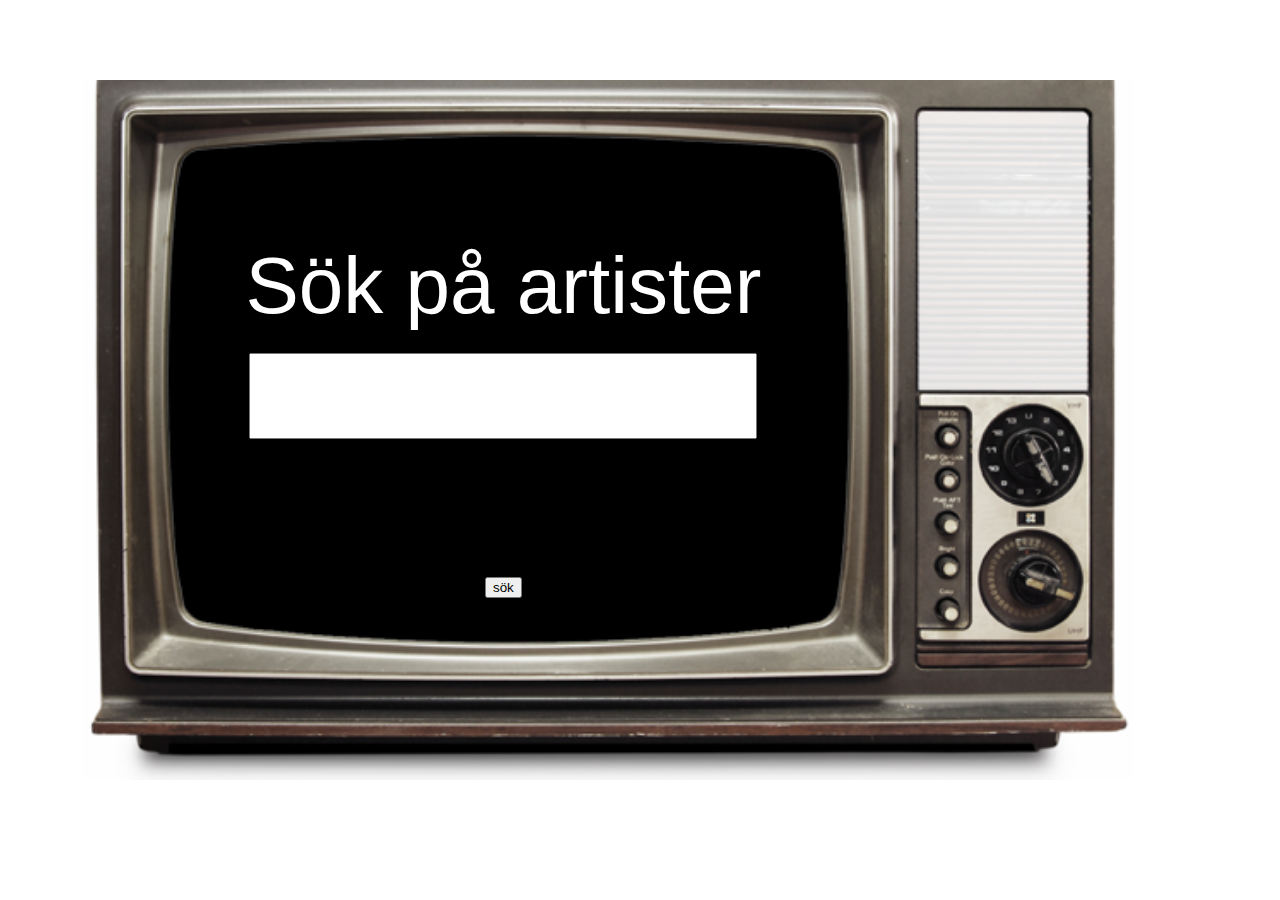
==== Project/views/index.html @ b2237d20 "hej" ====
<!DOCTYPE html>
<html>
<head>
	<meta charset="utf-8">
    <title>Spotitube</title>
    <link rel="stylesheet" href="../static/style.css">
    <meta name="viewport" content="initial-scale=1,maximum-scale=1,user-scalable=no">

</script>

</head>


<body>
    <div id="wrapper">
        <div id="TVn">
            <div id="rubrik">
               <p> Sök på artister </p>
            </div>
            <div id="search">
                <form action="/api/v1/search?artist= {{name}}" method ="GET">
                <input type="text" name="name" value="">
                <p><input type="submit" value="sök" id="submit"></p>
                </form>
            </div> 
        <div> 
	</div>
</body>
</html>
---- Project/static/style.css ----
body{
    font-family: Helvetica, Verdana, Arial, sans-serif;
	background-color: #FFF;

}
#wrapper{
	height: 100%;
	width: 95%;
}
/*
Svart bakgrund på playlist templatet
*/
#TVn{
	background: url(oldTV.png) no-repeat center center;
    color: white;
	text-align:center;

    -webkit-background-size: cover;
    -moz-background-size: cover;
    -o-background-size: cover;
    background-size: cover;

    margin: auto;
    margin-top: 10px;
    height: 700px;
    width: 1050px;
}
/*
alla divarna com är i TVn, rubriken, searchfältet och viedon
behövere vara lika breda. De måste vara positionerade på samma ställe 
och texten innuti måste vara centrerad. Så att även om texten i, typ 
artistnamnet ändras är det ändå centrerat i TVn.
*/

#rubrik{
    font-size: 80px;
    text-align: center;
    height: 100px;
    width: 700px;
    position: relative;
    top: 160px;
    left: 70px;
}

#search{
    font-size: 80px;
    text-align: center;
    position: relative;
    height: 200px;
    width: 700px;
    top: 160px;
    left: 70px;
}

form input[type="text"] {
    font-size: 50px;
    height: 80px;
    width: 500px;
    font-family: Helvetica, Verdana, Arial, sans-serif;
}

#artist{
    text-align: center;
    position: relative;
    height: 30px;
    width: 700px;
    top: 100px;
    left: 75px;
}

#video{
    height: 362px;
    width: 442px;
    position: relative;
    top: 115px;
    left: 105px;
    
}

#playlist{
    font-size: 13px;
    font-weight: bold;
    color: black;
    position: relative;
    left: 385px;
    top: -369px;

}
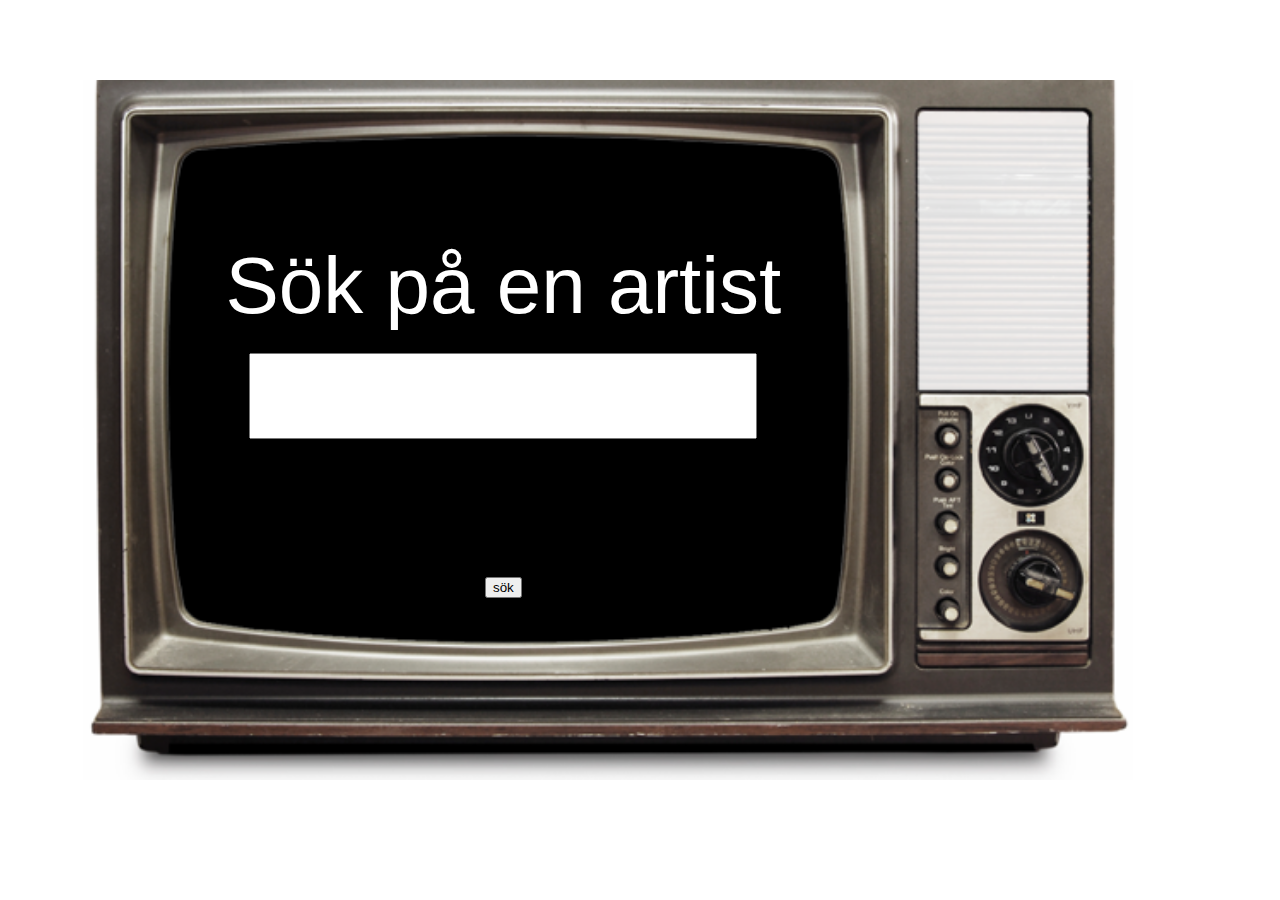
==== commit c03017ff: "ändrat lite i texten" ====
--- a/Project/views/index.html
+++ b/Project/views/index.html
@@ -10,16 +10,15 @@
 
 </head>
 
-
 <body>
     <div id="wrapper">
         <div id="TVn">
             <div id="rubrik">
-               <p> Sök på artister </p>
+               <p> Sök på en artist </p>
             </div>
             <div id="search">
-                <form action="/api/v1/search?artist= {{name}}" method ="GET">
-                <input type="text" name="name" value="">
+                <form action="/playlist" method ="POST">
+                <input type="text" name="req" id="apa">
                 <p><input type="submit" value="sök" id="submit"></p>
                 </form>
             </div> 
--- a/Project/static/style.css
+++ b/Project/static/style.css
@@ -33,6 +33,16 @@
 */
 
 #rubrik{
+    font-size: 80px;
+    text-align: center;
+    height: 100px;
+    width: 700px;
+    position: relative;
+    top: 160px;
+    left: 70px;
+}
+
+#fel{
     font-size: 80px;
     text-align: center;
     height: 100px;
@@ -85,4 +95,14 @@
     left: 385px;
     top: -369px;
 
+}
+
+#button{
+    display: block;
+    height: 20px;
+    width: 20px;
+    position: relative;
+    left: 385px;
+    top: -169px;
+
 }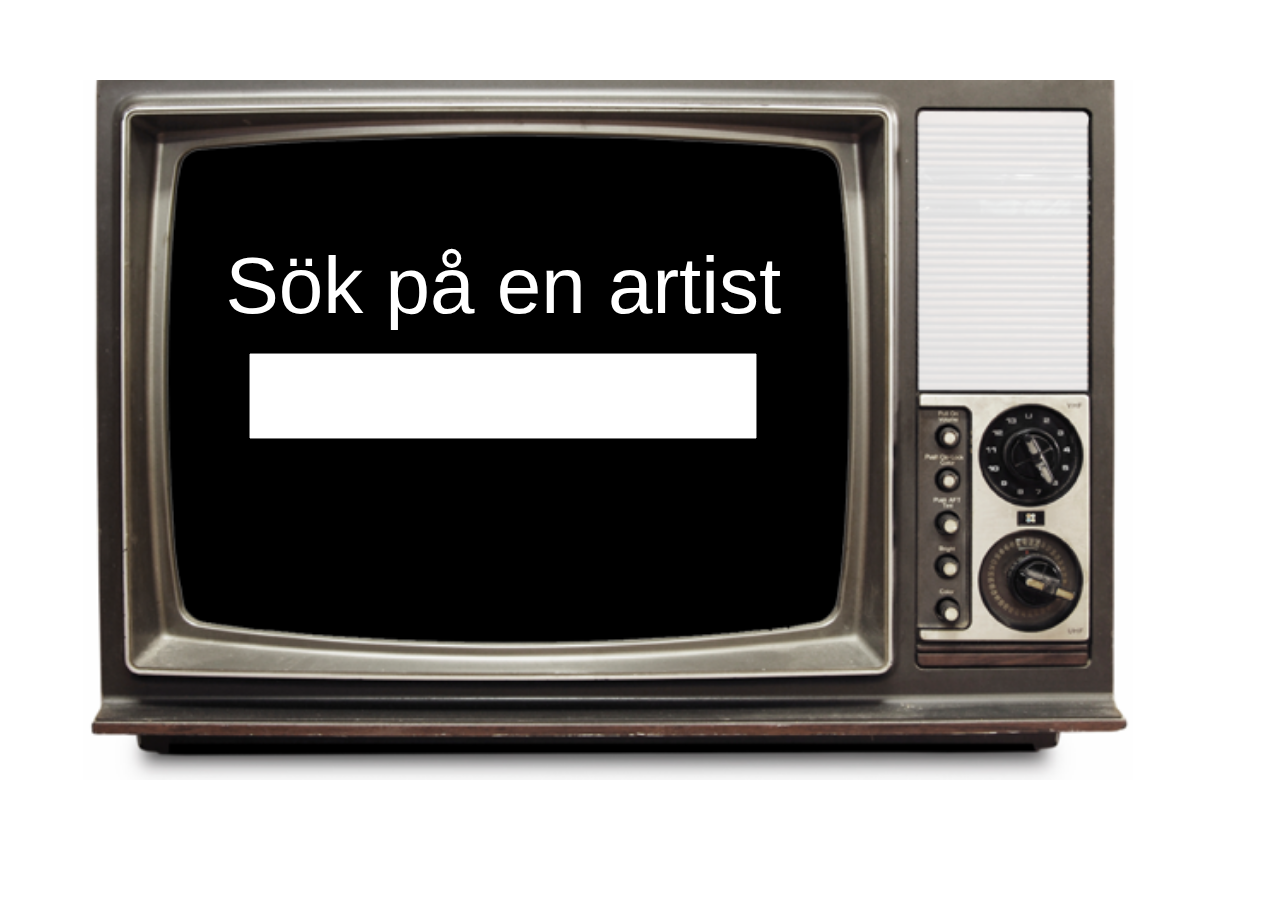
==== commit 4f764b4e: "fick med titel!" ====
--- a/Project/views/index.html
+++ b/Project/views/index.html
@@ -19,7 +19,6 @@
             <div id="search">
                 <form action="/playlist" method ="POST">
                 <input type="text" name="req" id="apa">
-                <p><input type="submit" value="sök" id="submit"></p>
                 </form>
             </div> 
         <div> 
